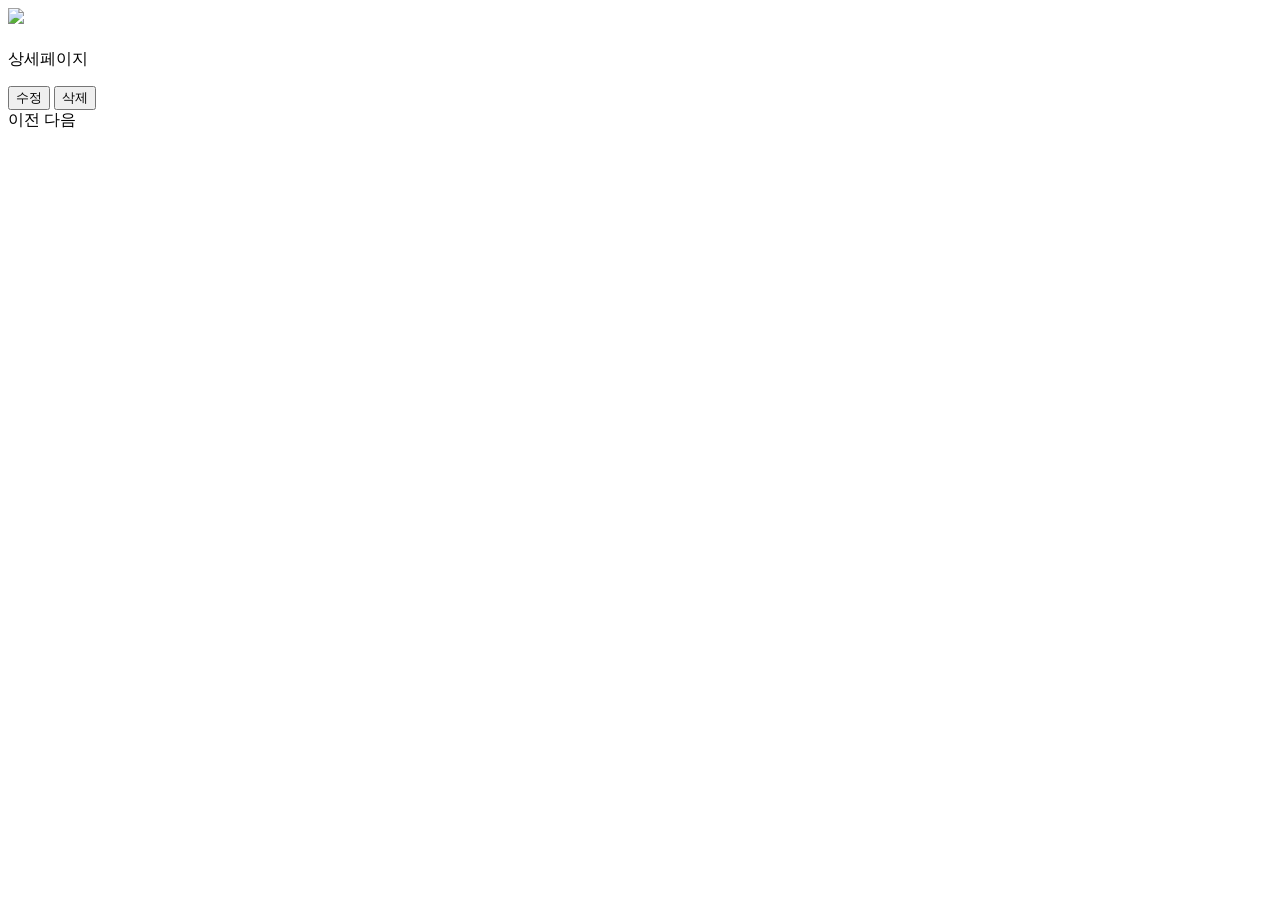
==== src/main/resources/templates/list.html @ 5d2ac696 "Initial commit" ====
<!doctype html>
<html lang="en">
<head>
    <meta charset="UTF-8">
    <meta name="viewport"
          content="width=device-width, member-scalable=no, initial-scale=1.0, maximum-scale=1.0, minimum-scale=1.0">
    <meta http-equiv="X-UA-Compatible" content="ie=edge">
    <title>Document</title>
    <link href="/main.css" rel="stylesheet">
</head>
<body>
    <div th:replace="~{ nav.html::navbar}"></div>
    <div class="card" th:each="i:${items}">
        <img src="https://placehold.co/300">
        <div>
            <h4 th:text="${i.getTitle()}"></h4>
            <a th:href="@{'/detail/' + ${i.getId()} }">상세페이지</a>
            <p th:text="${i.getPrice()}"></p>
            <button th:onclick="|location.href='/modify/${i.getId()}'|">수정</button>
            <button th:onclick="fetch('/item?id=[[${i.getId()}]]', { method: 'DELETE' })
                .then((a) => {
                    console.log(a);
                    location.reload()
                })

            ">삭제</button>
        </div>
    </div>
    <div class="pagination">
        <a th:if="${currentPage > 1}"
           th:href="@{/list/page/{page}(page=${currentPage-1})}">
            이전
        </a>
        <th:block th:each="i : ${#numbers.sequence(1, totalPages)}">
            <a th:href="@{/list/page/{page}(page=${i})}"
               th:text="${i}"
               th:classappend="${i == currentPage} ? 'active'">
            </a>
        </th:block>
        <a th:if="${currentPage < totalPages}"
           th:href="@{/list/page/{page}(page=${currentPage+1})}">
            다음
        </a>
    </div>
<script>
</script>
</body>
</html>
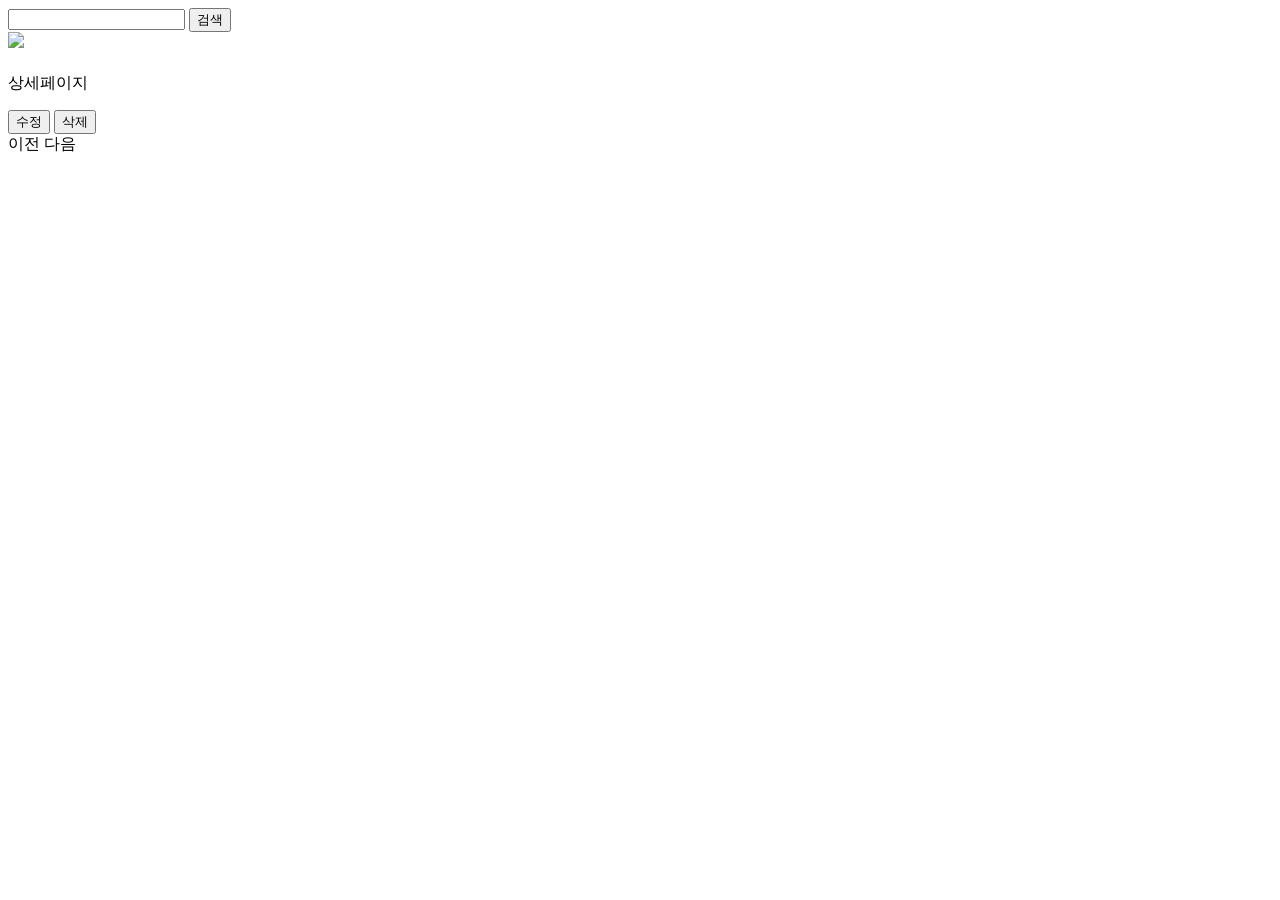
==== commit e2574691: "Comment inqury" ====
--- a/src/main/resources/templates/list.html
+++ b/src/main/resources/templates/list.html
@@ -10,6 +10,12 @@
 </head>
 <body>
     <div th:replace="~{ nav.html::navbar}"></div>
+
+    <form action="/search" method="POST">
+        <input name="searchText" style="display:inline">
+        <button type="submit">검색</button>
+    </form>
+
     <div class="card" th:each="i:${items}">
         <img src="https://placehold.co/300">
         <div>
